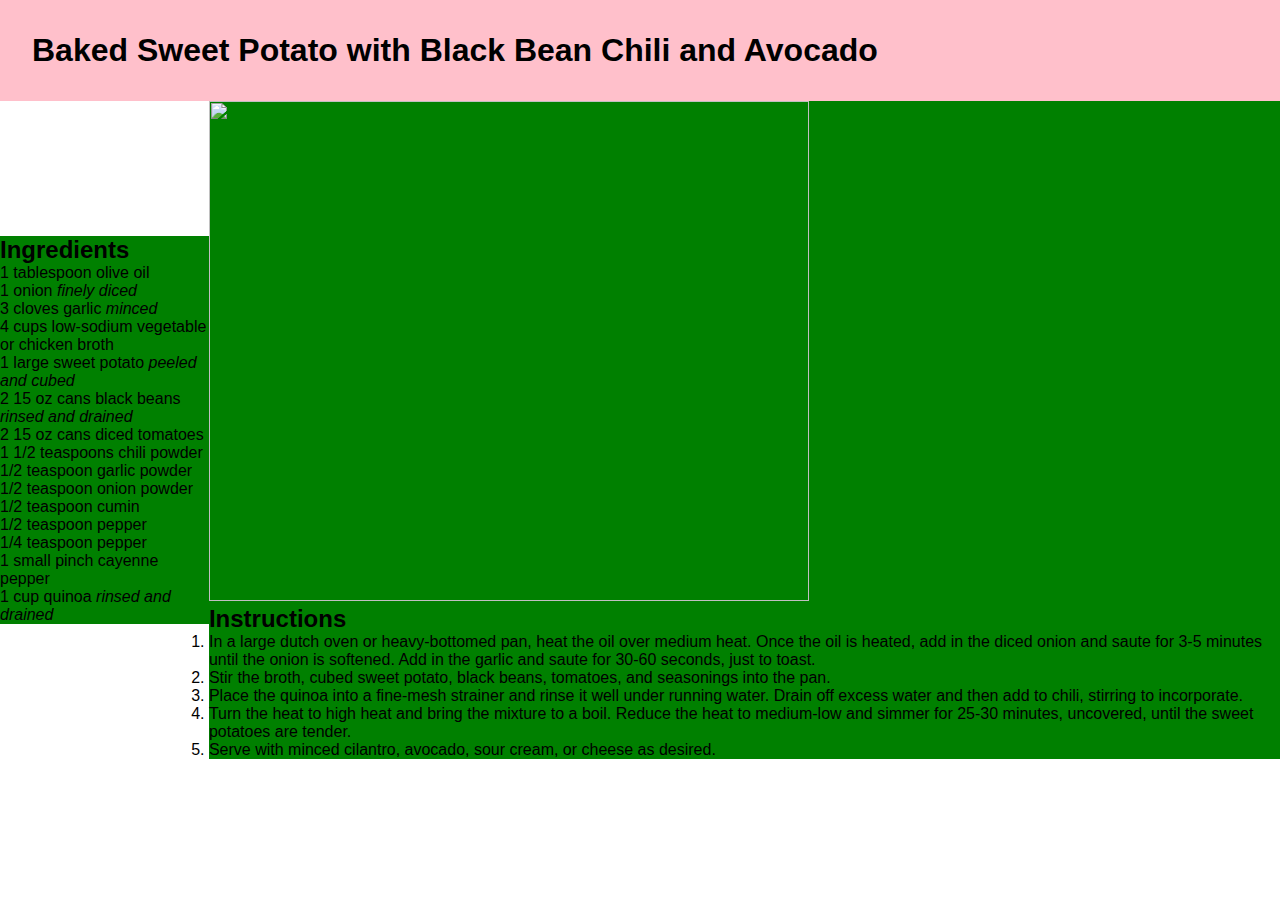
==== menstrual.html @ a02b7642 "Delete folder for additional html files, modify menstrual.css" ====
<!DOCTYPE html>
<html lang="en">
<head>
    <meta charset="UTF-8">
    <meta http-equiv="X-UA-Compatible" content="IE=edge">
    <meta name="viewport" content="width=device-width, initial-scale=1.0">
    <link rel="stylesheet" href="menstrual.css">
    <title>Menstural Phase Recipes</title>
</head>
<body>
    <div class="dinner-ideas">
        <div class="recipe1">
            <!-- Image and title-->
            <div class="recipe1-header">
                <h1>Baked Sweet Potato with Black Bean Chili and Avocado</h1>
            </div>

            <div class="both">
                <div class="ingredients">
                    <h2>Ingredients</h2>
                    <uL>
                        <li>1 tablespoon olive oil</li>
                        <li>1 onion <i>finely diced</i></li>
                        <li>3 cloves garlic <i>minced</i></li>
                        <li>4 cups low-sodium vegetable or chicken broth</li>
                        <li>1 large sweet potato <i>peeled and cubed</i></li>
                        <li>2 15 oz cans black beans <i>rinsed and drained</i></li>
                        <li>2 15 oz cans diced tomatoes</li>
                        <li>1 1/2 teaspoons chili powder</li>
                        <li>1/2 teaspoon garlic powder</li>
                        <li>1/2 teaspoon onion powder</li>
                        <li>1/2 teaspoon cumin</li>
                        <li>1/2 teaspoon pepper</li>
                        <li>1/4 teaspoon pepper</li>
                        <li>1 small pinch cayenne pepper</li>
                        <li>1 cup quinoa <i>rinsed and drained</i></li>
                    </ul>
                </div>
                <div class="instructions">
                    <img src="images/sweet-potato.jpg">
                    <h2>Instructions</h2>
                    <ol>
                        <li>In a large dutch oven or heavy-bottomed pan, heat the oil over medium heat. Once the oil is heated, add in the diced onion and saute for 3-5 minutes until the onion is softened. Add in the garlic and saute for 30-60 seconds, just to toast.</li>
                        <li>Stir the broth, cubed sweet potato, black beans, tomatoes, and seasonings into the pan.</li>
                        <li>Place the quinoa into a fine-mesh strainer and rinse it well under running water. Drain off excess water and then add to chili, stirring to incorporate.</li>
                        <li>Turn the heat to high heat and bring the mixture to a boil. Reduce the heat to medium-low and simmer for 25-30 minutes, uncovered, until the sweet potatoes are tender.</li>
                        <li>Serve with minced cilantro, avocado, sour cream, or cheese as desired.</li>
                    </ol>
                </div>
            </div>
        </div>
    </div>
</body>
</html>
---- menstrual.css ----
* {
    margin: 0;
    padding: 0;
}

body {
    font-family: 'Roboto', arial;
}

.recipe1 h1 {
    padding: 32px;
    background-color: pink;
}

.instructions {
    background-color: green;
}

.ingredients {
    background-color: green;
}

.instructions img {
    height: 500px;
    width: 600px;
}

.both {
    display: flex;
    justify-content: center;
    align-items: center;
}
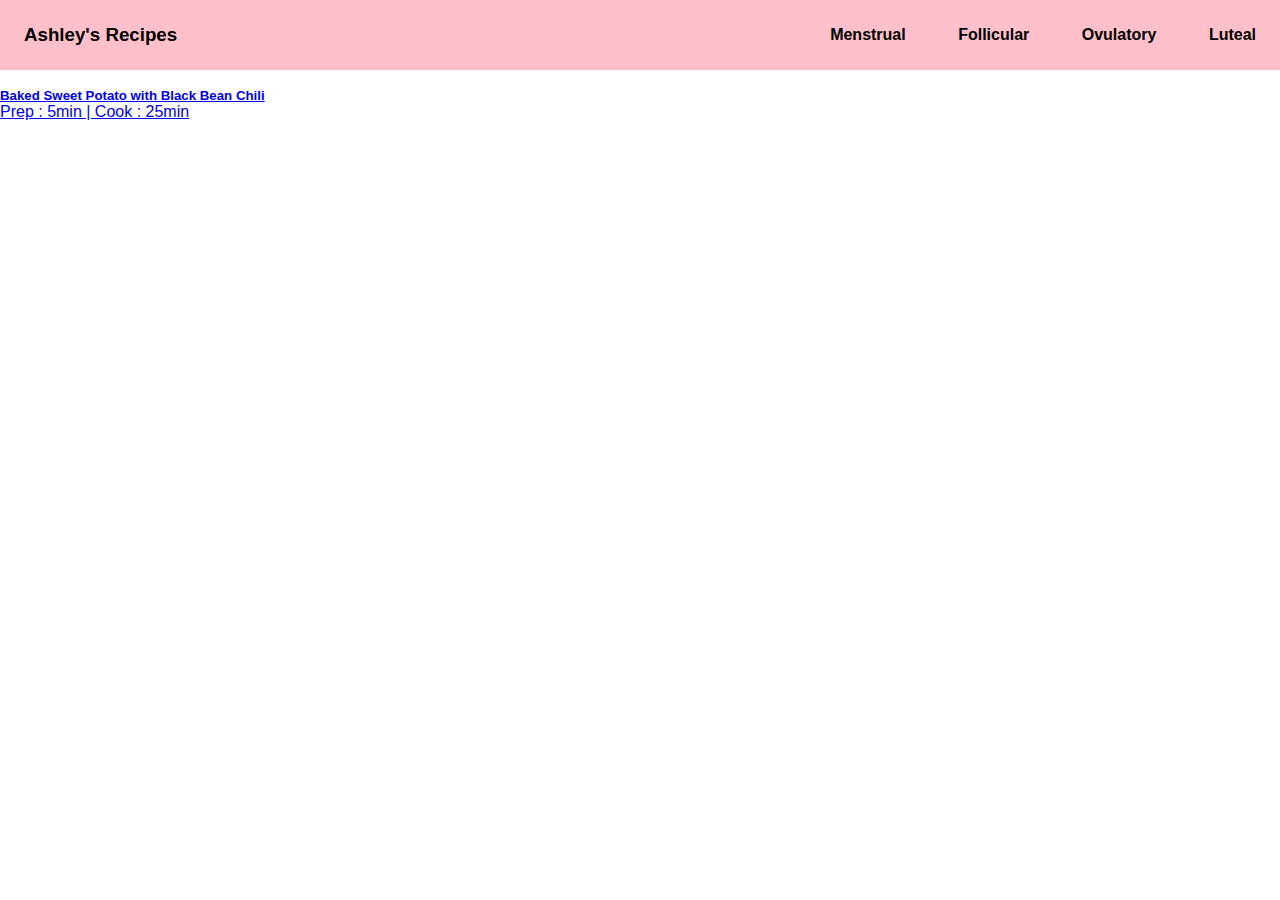
==== commit 0812c614: "Add recipes folder, modify enstrual.html and menstrual.css" ====
--- a/menstrual.html
+++ b/menstrual.html
@@ -8,47 +8,36 @@
     <title>Menstural Phase Recipes</title>
 </head>
 <body>
-    <div class="dinner-ideas">
-        <div class="recipe1">
-            <!-- Image and title-->
-            <div class="recipe1-header">
-                <h1>Baked Sweet Potato with Black Bean Chili and Avocado</h1>
-            </div>
+    <!-- Navbar -->
+    <div class="navbar">
+        <div class="header">
+            <h3>Ashley's Recipes</h3>
+        </div>
+        <!-- Links to other pages -->
+        <div class="links">
+            <a href="menstrual.html">Menstrual</a>
+            <a href="follicular.html">Follicular</a>
+            <a href="ovulatory.html">Ovulatory</a>
+            <a href="luteal.html">Luteal</a>
+        </div>
+    </div>
 
-            <div class="both">
-                <div class="ingredients">
-                    <h2>Ingredients</h2>
-                    <uL>
-                        <li>1 tablespoon olive oil</li>
-                        <li>1 onion <i>finely diced</i></li>
-                        <li>3 cloves garlic <i>minced</i></li>
-                        <li>4 cups low-sodium vegetable or chicken broth</li>
-                        <li>1 large sweet potato <i>peeled and cubed</i></li>
-                        <li>2 15 oz cans black beans <i>rinsed and drained</i></li>
-                        <li>2 15 oz cans diced tomatoes</li>
-                        <li>1 1/2 teaspoons chili powder</li>
-                        <li>1/2 teaspoon garlic powder</li>
-                        <li>1/2 teaspoon onion powder</li>
-                        <li>1/2 teaspoon cumin</li>
-                        <li>1/2 teaspoon pepper</li>
-                        <li>1/4 teaspoon pepper</li>
-                        <li>1 small pinch cayenne pepper</li>
-                        <li>1 cup quinoa <i>rinsed and drained</i></li>
-                    </ul>
-                </div>
-                <div class="instructions">
-                    <img src="images/sweet-potato.jpg">
-                    <h2>Instructions</h2>
-                    <ol>
-                        <li>In a large dutch oven or heavy-bottomed pan, heat the oil over medium heat. Once the oil is heated, add in the diced onion and saute for 3-5 minutes until the onion is softened. Add in the garlic and saute for 30-60 seconds, just to toast.</li>
-                        <li>Stir the broth, cubed sweet potato, black beans, tomatoes, and seasonings into the pan.</li>
-                        <li>Place the quinoa into a fine-mesh strainer and rinse it well under running water. Drain off excess water and then add to chili, stirring to incorporate.</li>
-                        <li>Turn the heat to high heat and bring the mixture to a boil. Reduce the heat to medium-low and simmer for 25-30 minutes, uncovered, until the sweet potatoes are tender.</li>
-                        <li>Serve with minced cilantro, avocado, sour cream, or cheese as desired.</li>
-                    </ol>
-                </div>
-            </div>
-        </div>
+    <!-- ========= -->
+    <!--  Recipes  -->
+    <!-- ========= -->
+    <div class="recipes-list">
+        <!-- Baked Sweet Potato with Black Bean Chili and Avocado-->
+        <a href="recipes/menstrual-recipe1.html" class="recipe">
+            <img
+                src="images/sweet-potato.jpg"
+                class="img recipe-img"
+                alt=""
+            />
+            <h5>Baked Sweet Potato with Black Bean Chili</h5>
+            <p>Prep : 5min | Cook : 25min</p>
+        </a>
+        
+        
     </div>
 </body>
 </html>--- a/menstrual.css
+++ b/menstrual.css
@@ -7,26 +7,24 @@
     font-family: 'Roboto', arial;
 }
 
-.recipe1 h1 {
-    padding: 32px;
-    background-color: pink;
+/* NAVBAR */
+
+.navbar {
+    display: flex;
+    justify-content: space-between;
+    align-items: center;
+    background-color:pink;
 }
 
-.instructions {
-    background-color: green;
+.header {
+    padding: 24px;
 }
 
-.ingredients {
-    background-color: green;
+.links a {
+    color: black;
+    font-weight: 800;
+    text-decoration: none;
+    padding: 24px;
 }
 
-.instructions img {
-    height: 500px;
-    width: 600px;
-}
-
-.both {
-    display: flex;
-    justify-content: center;
-    align-items: center;
-}+/* Recipes */
